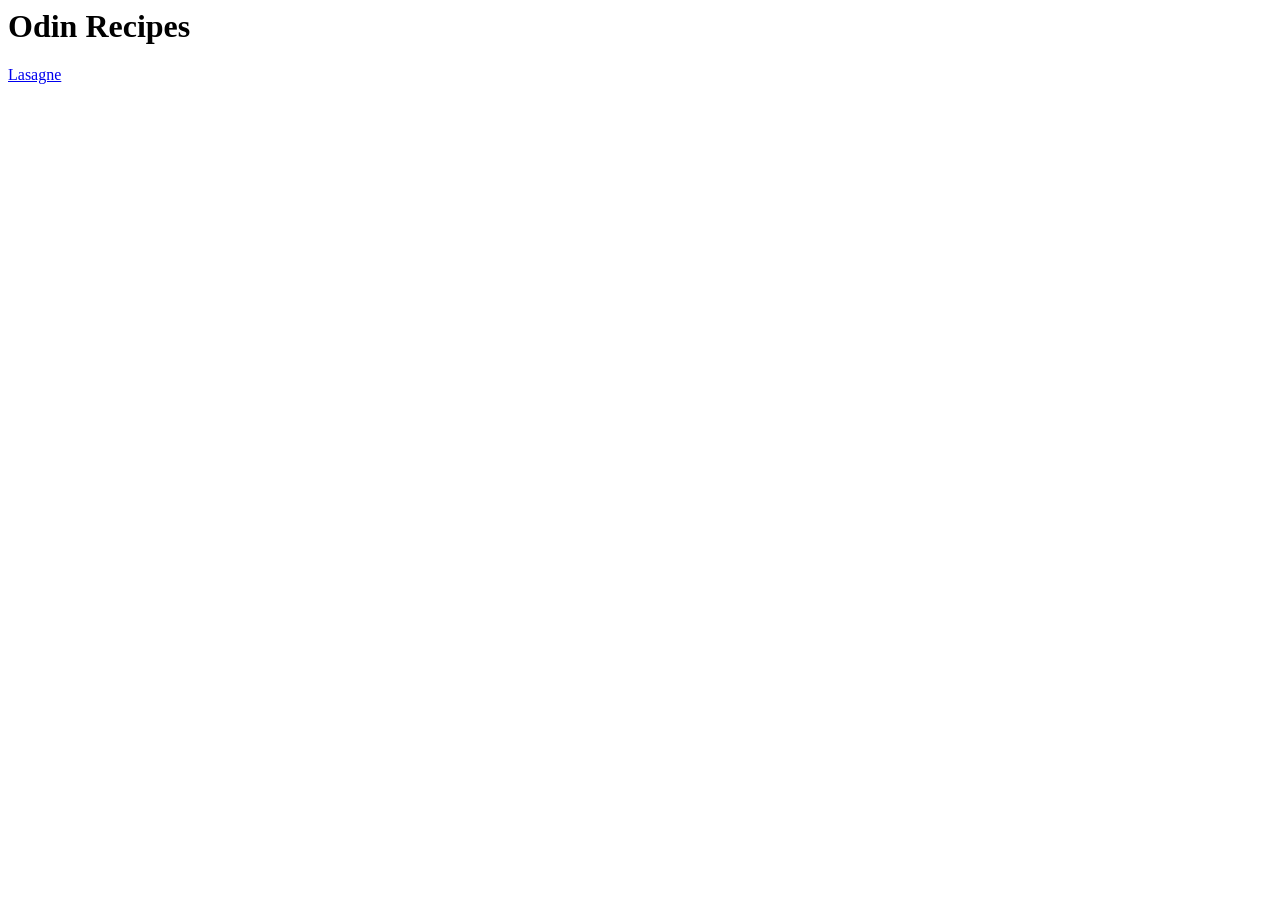
==== index.html @ 1beaddc5 "Index And Lasagne HTML Files Created index.html file created with boilerplate details and initial h1" ====
<!DOCTYP html>
<html lang="en">
    <head>
        <meta charset="utf-8">
        <title>Odin Recipes</title>
    </head>
    
    <body>
        <h1>Odin Recipes</h1>

        <a href="recipes/lasagne.html">Lasagne</a>
    </body>
</html>
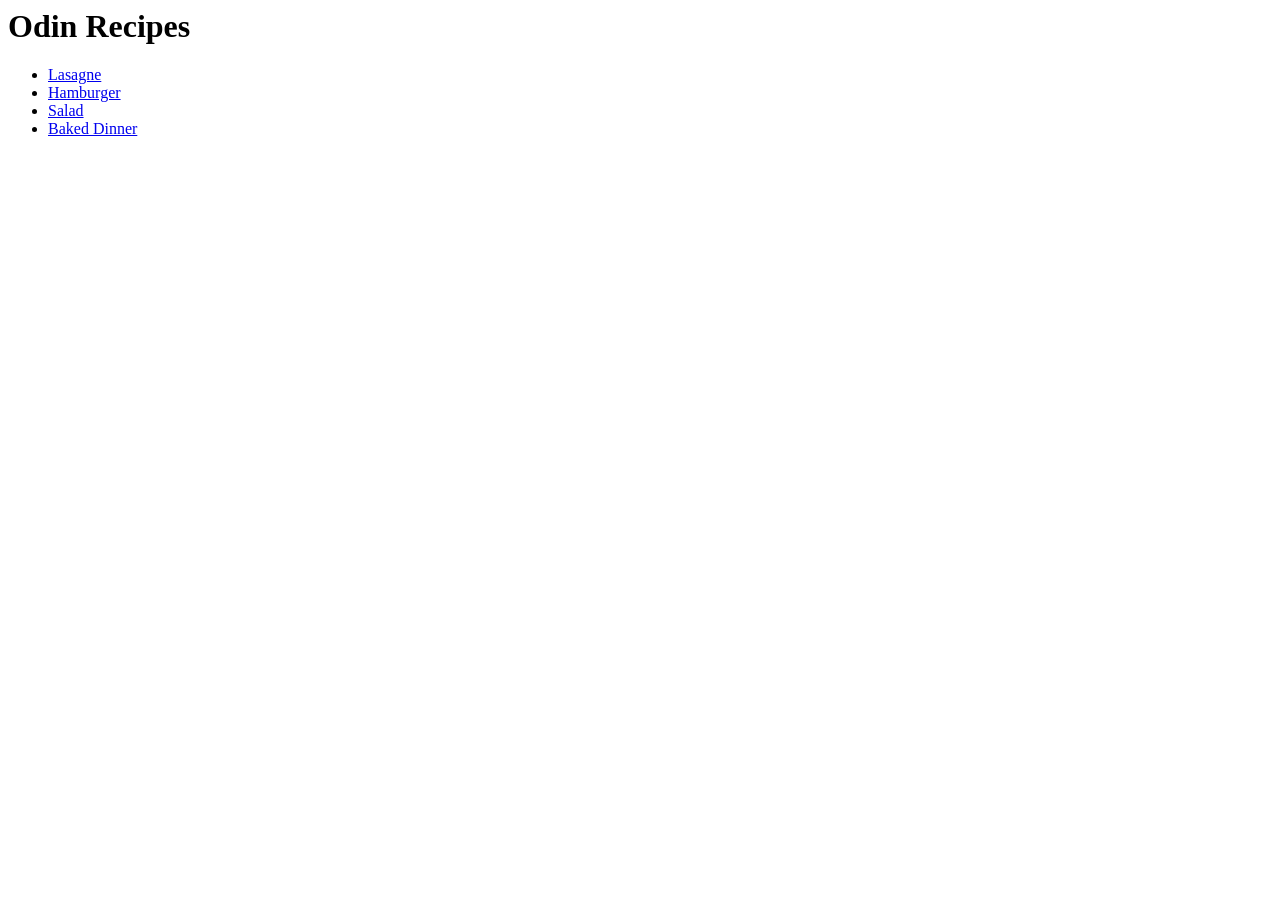
==== commit 617085f2: "Update The Index Page The index page was updated to include the additional recipes to the unordered " ====
--- a/index.html
+++ b/index.html
@@ -8,6 +8,12 @@
     <body>
         <h1>Odin Recipes</h1>
 
-        <a href="recipes/lasagne.html">Lasagne</a>
+        
+        <ul>
+            <li><a href="recipes/lasagne.html">Lasagne</a></li>
+            <li><a href="#">Hamburger</a></li>
+            <li><a href="#">Salad</a></li>
+            <li><a href="#">Baked Dinner</a></li>
+        </ul>
     </body>
 </html>
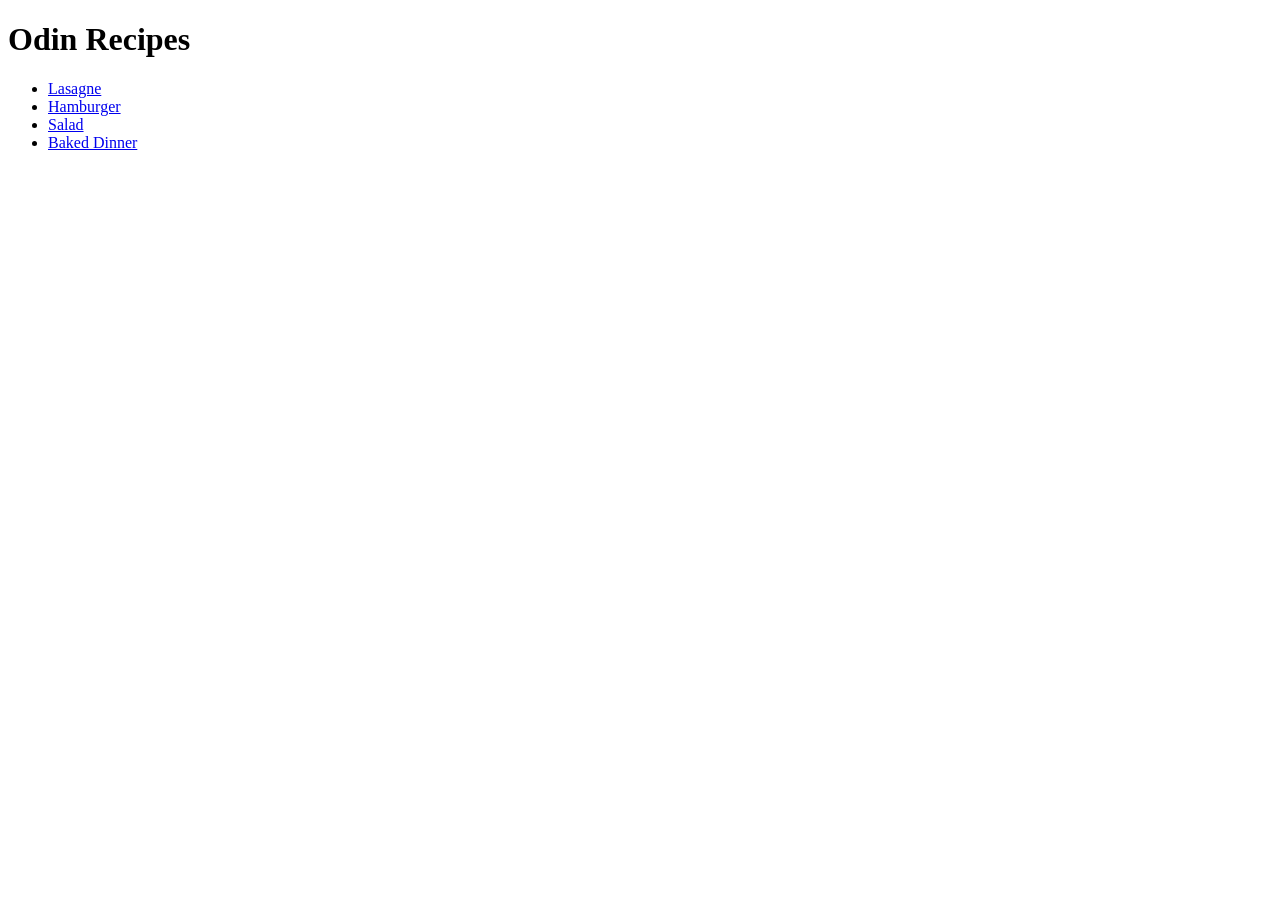
==== commit f57d883b: "Renamed File From styles.css To style.css" ====
--- a/index.html
+++ b/index.html
@@ -1,4 +1,4 @@
-<!DOCTYP html>
+<!DOCTYPE html>
 <html lang="en">
     <head>
         <meta charset="utf-8">
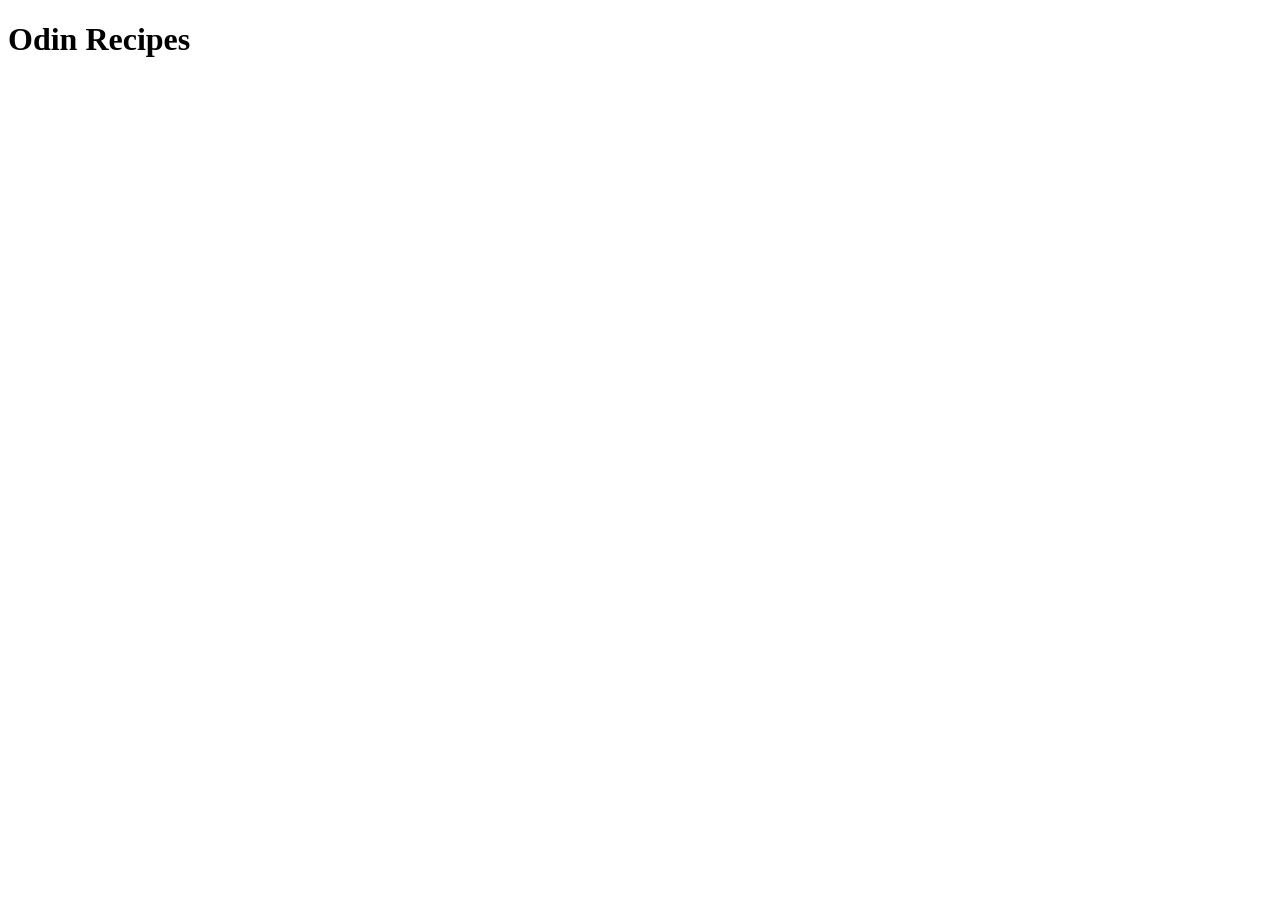
==== commit 71599b9b: "Add a h1 element to the HTML index file" ====
--- a/index.html
+++ b/index.html
@@ -1,19 +1,11 @@
 <!DOCTYPE html>
 <html lang="en">
-    <head>
-        <meta charset="utf-8">
-        <title>Odin Recipes</title>
-    </head>
-    
-    <body>
-        <h1>Odin Recipes</h1>
-
-        
-        <ul>
-            <li><a href="recipes/lasagne.html">Lasagne</a></li>
-            <li><a href="#">Hamburger</a></li>
-            <li><a href="#">Salad</a></li>
-            <li><a href="#">Baked Dinner</a></li>
-        </ul>
-    </body>
-</html>+  <head>
+    <meta charset="UTF-8" />
+    <meta name="viewport" content="width=device-width, initial-scale=1.0" />
+    <title>Recipes</title>
+  </head>
+  <body>
+    <h1>Odin Recipes</h1>
+  </body>
+</html>
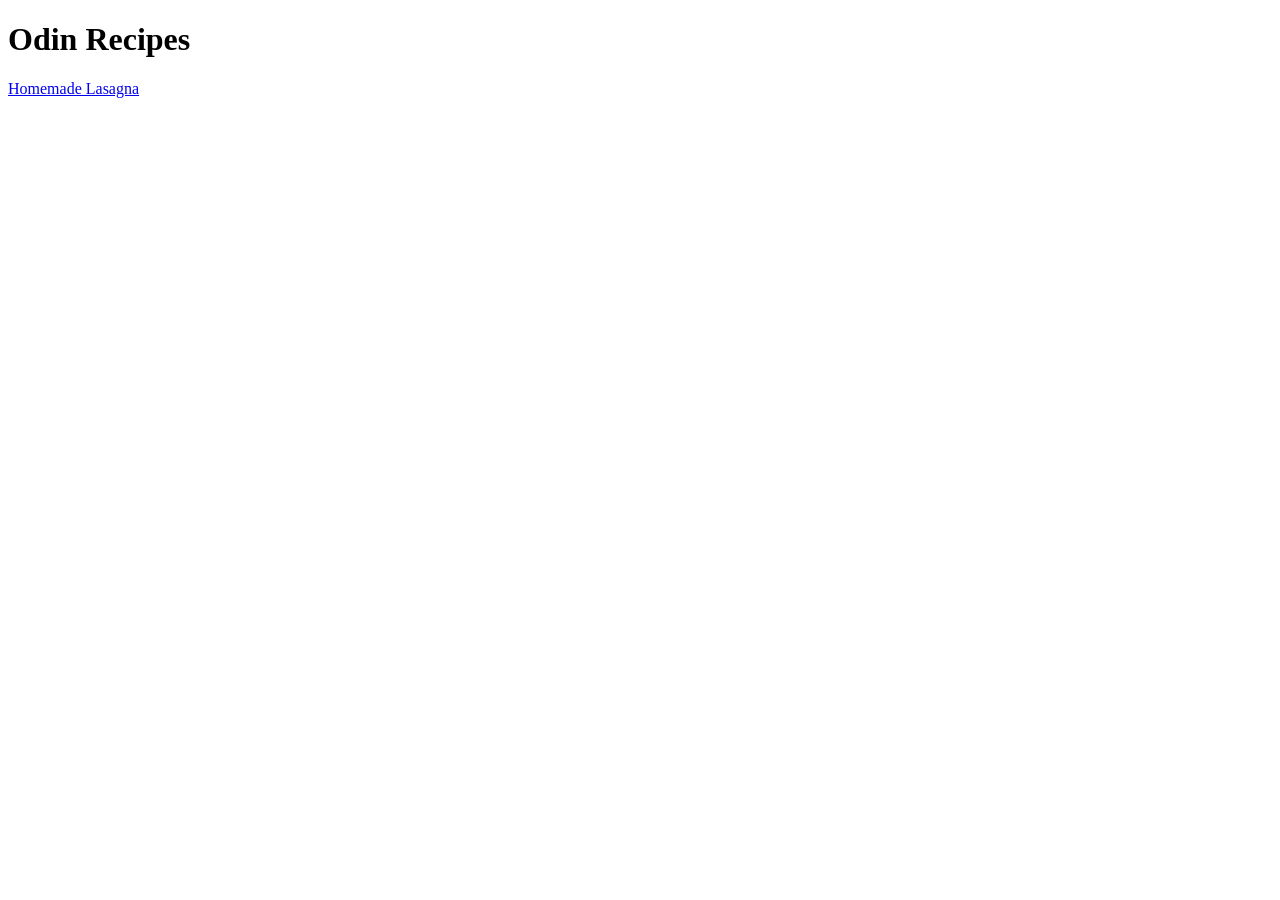
==== commit fb0140c0: "Add <a> element with href and link text" ====
--- a/index.html
+++ b/index.html
@@ -7,5 +7,11 @@
   </head>
   <body>
     <h1>Odin Recipes</h1>
+    <a
+      href="https://www.allrecipes.com/recipe/19344/homemade-lasagna/"
+      target="_blank"
+      rel="noopener noreferrer"
+      >Homemade Lasagna</a
+    >
   </body>
 </html>
